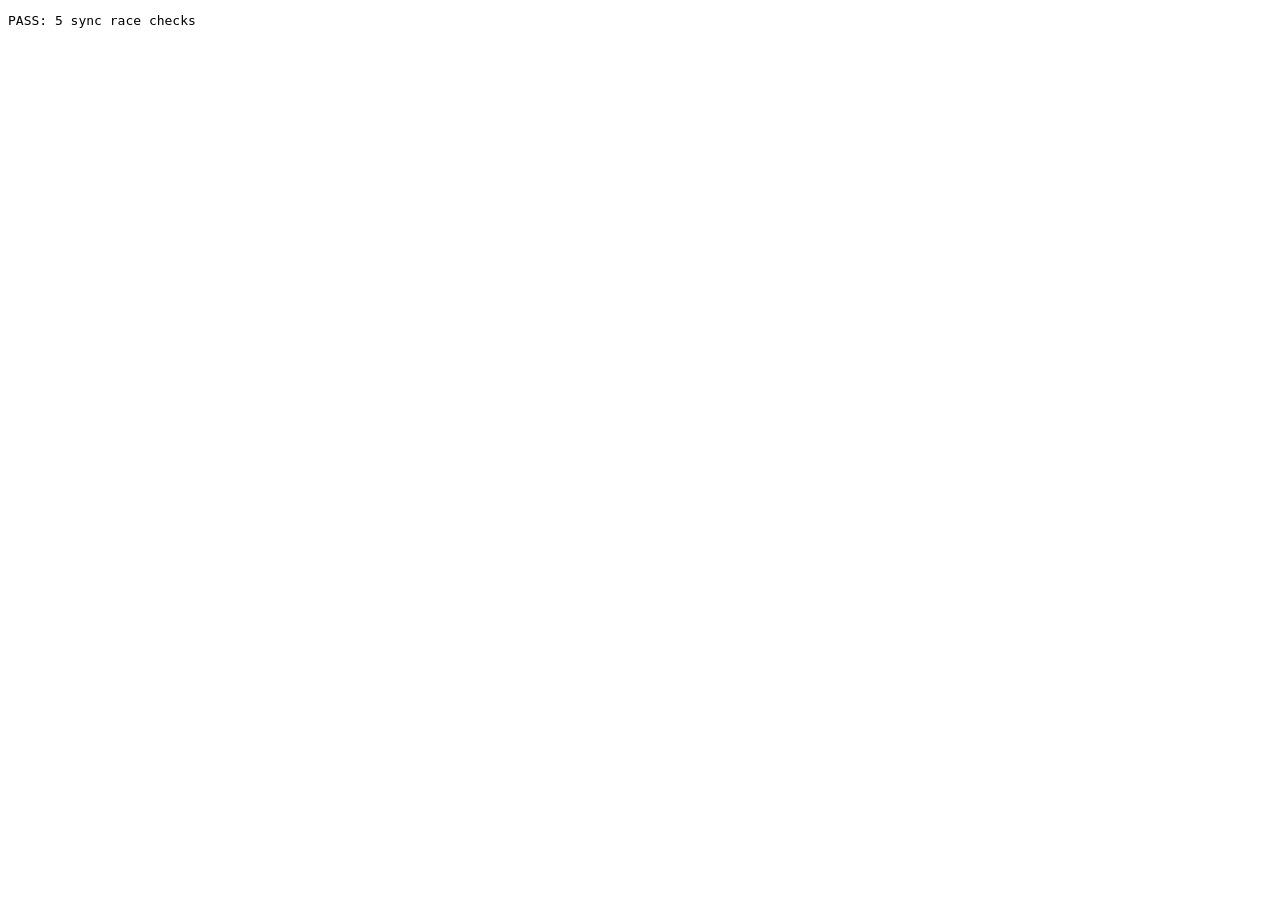
==== tests/sync-engine-test.html @ 6b36cf9e "Use server receipt order for synced changes" ====
<!doctype html>
<meta charset="utf-8">
<title>Camp sync engine checks</title>
<pre id="result">Running…</pre>
<script>globalThis.CAMP_SYNC_CONFIG={url:'https://example.invalid',publishableKey:'test'};</script>
<script src="../sync-engine.js?v=45"></script>
<script>
(async () => {
  const output = document.querySelector('#result');
  const assert = (condition, message) => { if (!condition) throw new Error(message); };
  const storage = { value: null, async get() { return this.value; }, async set(_key, value) { this.value = structuredClone(value); } };
  const create = async () => { const sync = new CampSync(storage, `test-${crypto.randomUUID()}`); await sync.load(); return sync; };
  try {
    // A click made before the first remote pull must be rebased after a faster
    // remote clock is observed, so the user's fresh intent remains checked.
    const sync = await create();
    sync.record.snapshot = { trips: [{ id: 'trip-1', items: [{ gearId: 'gear-1', checked: false }] }] };
    sync.queue({ trips: [{ id: 'trip-1', items: [{ gearId: 'gear-1', checked: true }] }] });
    const first = sync.record.pending[0];
    const serverReceivedAt = new Date(first.clock.ms + 2000).toISOString();
    const remote = { operationId: 'remote-false', deviceId: 'fast-device', clock: { ms: first.clock.ms + 1000, counter: 0, deviceId: 'fast-device' }, occurredAt: new Date(first.clock.ms + 1000).toISOString(), serverReceivedAt, target: 'row:trips:trip-1:items:gear-1', path: ['checked'], value: false, deleted: false, serverSeq: 1 };
    sync.observeRemoteClock([remote]);
    const replacements = sync.rebaseRecentIntents([remote]);
    assert(replacements.length === 1, 'fresh local intent was not rebased');
    const rebased = replacements[0];
    assert(rebased.clock.ms >= Date.parse(serverReceivedAt), 'server standard time did not calibrate the local clock');
    assert(sync.materialize([remote, ...sync.record.pending]).trips[0].items[0].checked === true, 'rebased checkbox did not remain checked');

    // Receipt sequence is the shared authority after receipt, even if one
    // device had a wildly skewed wall clock.
    const tied = await create();
    const identical = { ms: 7, counter: 0, deviceId: 'legacy' };
    const target = 'row:trips:trip-2:items:gear-2';
    const result = tied.materialize([
      { operationId: 'tie-a', deviceId: 'legacy', clock: identical, target, path: ['checked'], value: false, deleted: false, serverSeq: 1 },
      { operationId: 'tie-b', deviceId: 'legacy', clock: identical, target, path: ['checked'], value: true, deleted: false, serverSeq: 2 }
    ]);
    assert(result.trips[0].items[0].checked === true, 'server sequence did not settle identical clocks');

    const skewed = tied.materialize([
      { operationId: 'wrong-clock-old-receipt', deviceId: 'fast-clock-device', clock: { ms: 999999999999, counter: 0, deviceId: 'fast-clock-device' }, target, path: ['checked'], value: false, deleted: false, serverSeq: 10 },
      { operationId: 'later-real-click', deviceId: 'phone', clock: { ms: 1, counter: 0, deviceId: 'phone' }, target, path: ['checked'], value: true, deleted: false, serverSeq: 11 }
    ]);
    assert(skewed.trips[0].items[0].checked === true, 'later server-received click lost to a skewed device clock');

    // Deleting a checklist row must never turn into deletion of its parent trip.
    const rows = await create();
    const rowResult = rows.materialize([
      { operationId: 'trip', deviceId: 'a', clock: { ms: 1, counter: 0, deviceId: 'a' }, target: 'entity:trips:trip-3', path: [], value: { id: 'trip-3', name: 'Trip' }, deleted: false, serverSeq: 1 },
      { operationId: 'item', deviceId: 'a', clock: { ms: 2, counter: 0, deviceId: 'a' }, target: 'row:trips:trip-3:items:gear-3', path: [], value: { gearId: 'gear-3', checked: false }, deleted: false, serverSeq: 2 },
      { operationId: 'remove-item', deviceId: 'a', clock: { ms: 3, counter: 0, deviceId: 'a' }, target: 'row:trips:trip-3:items:gear-3', path: [], value: null, deleted: true, serverSeq: 3 }
    ]);
    assert(rowResult.trips.length === 1 && rowResult.trips[0].items.length === 0, 'row deletion removed its parent trip');

    // A bootstrap snapshot must never overwrite a later granular checkbox
    // operation merely because a legacy device assigned it a larger clock.
    const snapshot = await create();
    const snapshotResult = snapshot.materialize([
      { operationId: 'checked-row', deviceId: 'phone', clock: { ms: 10, counter: 0, deviceId: 'phone' }, target: 'row:trips:trip-4:items:gear-4', path: ['checked'], value: true, deleted: false, serverSeq: 1 },
      { operationId: 'legacy-snapshot', deviceId: 'desktop', clock: { ms: 999999, counter: 0, deviceId: 'desktop' }, target: 'snapshot', path: [], value: { trips: [{ id: 'trip-4', items: [{ gearId: 'gear-4', checked: false }] }] }, deleted: false, serverSeq: 2 }
    ]);
    assert(snapshotResult.trips[0].items[0].checked === true, 'legacy snapshot overwrote a granular checkbox change');
    output.textContent = 'PASS: 5 sync race checks';
  } catch (error) {
    output.textContent = `FAIL: ${error.message}`;
    throw error;
  }
})();
</script>
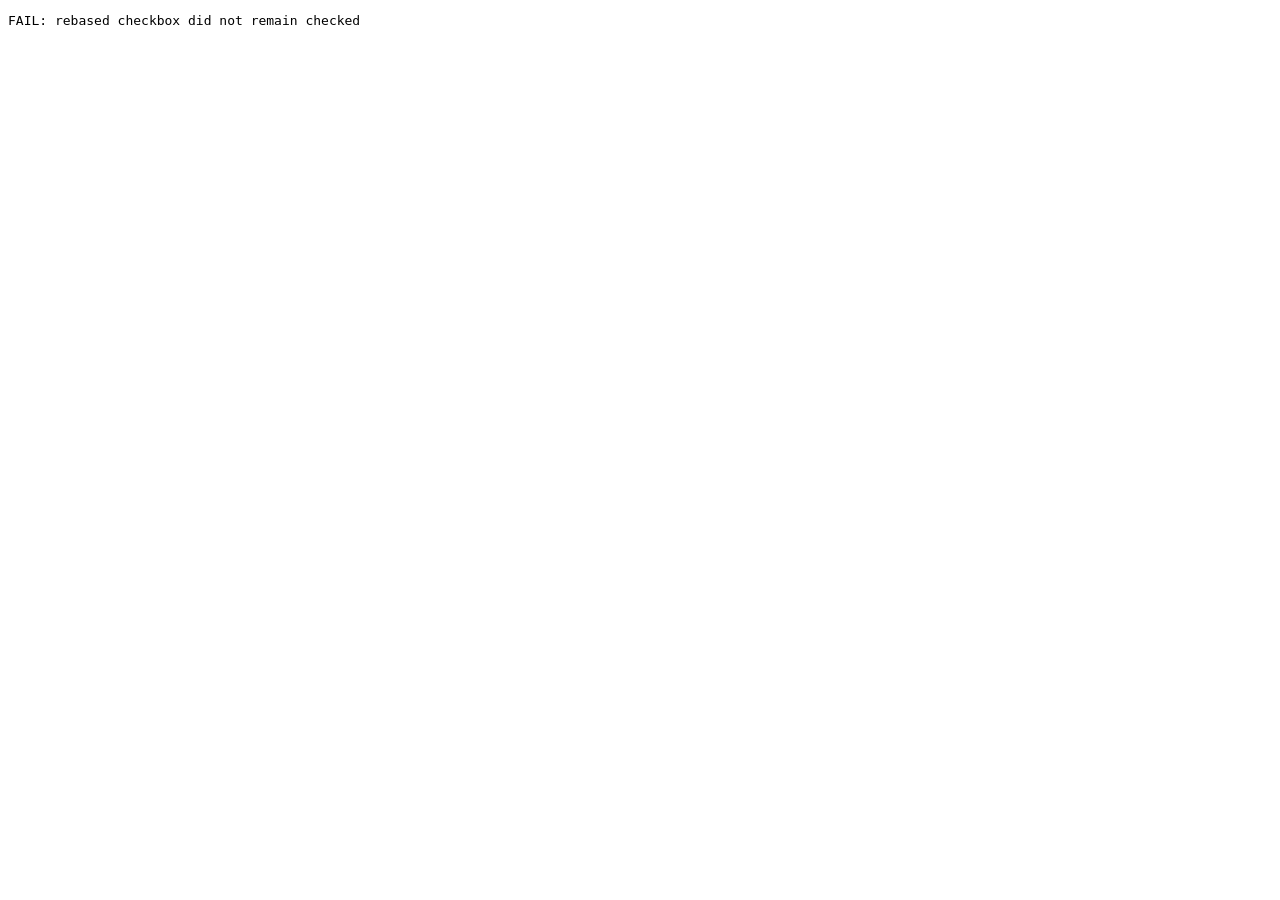
==== commit d7d9b82b: "Prioritize sequenced operations over legacy clocks" ====
--- a/tests/sync-engine-test.html
+++ b/tests/sync-engine-test.html
@@ -43,6 +43,12 @@
     ]);
     assert(skewed.trips[0].items[0].checked === true, 'later server-received click lost to a skewed device clock');
 
+    const migrated = tied.materialize([
+      { operationId: 'legacy-unsequenced', deviceId: 'old-desktop', clock: { ms: 9999999999999, counter: 0, deviceId: 'old-desktop' }, target, path: ['checked'], value: false, deleted: false },
+      { operationId: 'confirmed-new-click', deviceId: 'phone', clock: { ms: 1, counter: 0, deviceId: 'phone' }, target, path: ['checked'], value: true, deleted: false, serverSeq: 12 }
+    ]);
+    assert(migrated.trips[0].items[0].checked === true, 'unsequenced legacy row overwrote a confirmed click');
+
     // Deleting a checklist row must never turn into deletion of its parent trip.
     const rows = await create();
     const rowResult = rows.materialize([
@@ -60,7 +66,7 @@
       { operationId: 'legacy-snapshot', deviceId: 'desktop', clock: { ms: 999999, counter: 0, deviceId: 'desktop' }, target: 'snapshot', path: [], value: { trips: [{ id: 'trip-4', items: [{ gearId: 'gear-4', checked: false }] }] }, deleted: false, serverSeq: 2 }
     ]);
     assert(snapshotResult.trips[0].items[0].checked === true, 'legacy snapshot overwrote a granular checkbox change');
-    output.textContent = 'PASS: 5 sync race checks';
+    output.textContent = 'PASS: 6 sync race checks';
   } catch (error) {
     output.textContent = `FAIL: ${error.message}`;
     throw error;
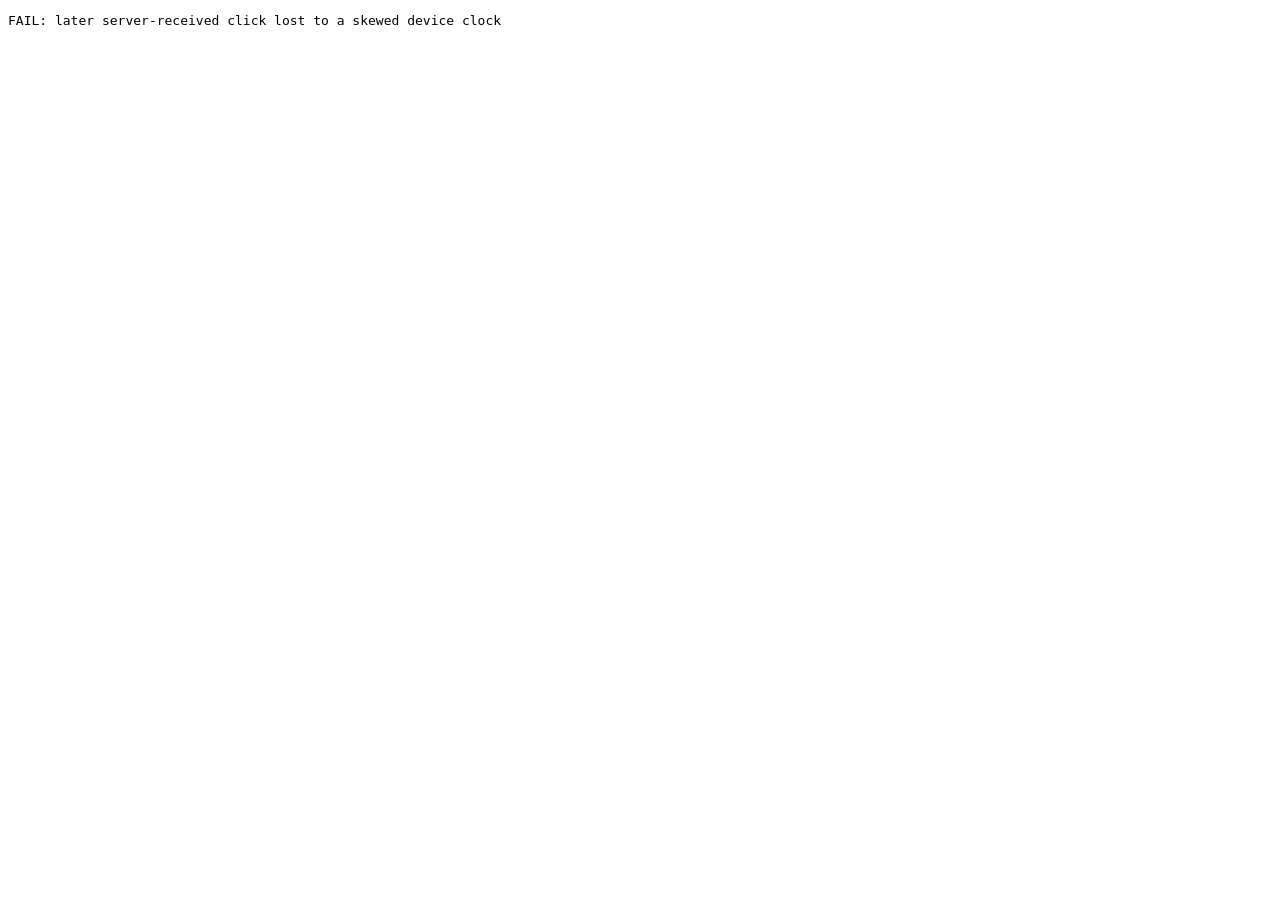
==== commit d9082cde: "Use Supabase receipt time for conflict resolution" ====
--- a/tests/sync-engine-test.html
+++ b/tests/sync-engine-test.html
@@ -43,11 +43,11 @@
     ]);
     assert(skewed.trips[0].items[0].checked === true, 'later server-received click lost to a skewed device clock');
 
-    const migrated = tied.materialize([
-      { operationId: 'legacy-unsequenced', deviceId: 'old-desktop', clock: { ms: 9999999999999, counter: 0, deviceId: 'old-desktop' }, target, path: ['checked'], value: false, deleted: false },
-      { operationId: 'confirmed-new-click', deviceId: 'phone', clock: { ms: 1, counter: 0, deviceId: 'phone' }, target, path: ['checked'], value: true, deleted: false, serverSeq: 12 }
+    const serverTime = tied.materialize([
+      { operationId: 'old-fast-clock', deviceId: 'old-desktop', clock: { ms: 9999999999999, counter: 0, deviceId: 'old-desktop' }, serverReceivedAt: '2026-10-01T01:00:00.000Z', target, path: ['checked'], value: false, deleted: false },
+      { operationId: 'later-confirmed-click', deviceId: 'phone', clock: { ms: 1, counter: 0, deviceId: 'phone' }, serverReceivedAt: '2026-10-01T01:00:01.000Z', target, path: ['checked'], value: true, deleted: false, serverSeq: 12 }
     ]);
-    assert(migrated.trips[0].items[0].checked === true, 'unsequenced legacy row overwrote a confirmed click');
+    assert(serverTime.trips[0].items[0].checked === true, 'server time lost to a skewed legacy clock');
 
     // Deleting a checklist row must never turn into deletion of its parent trip.
     const rows = await create();
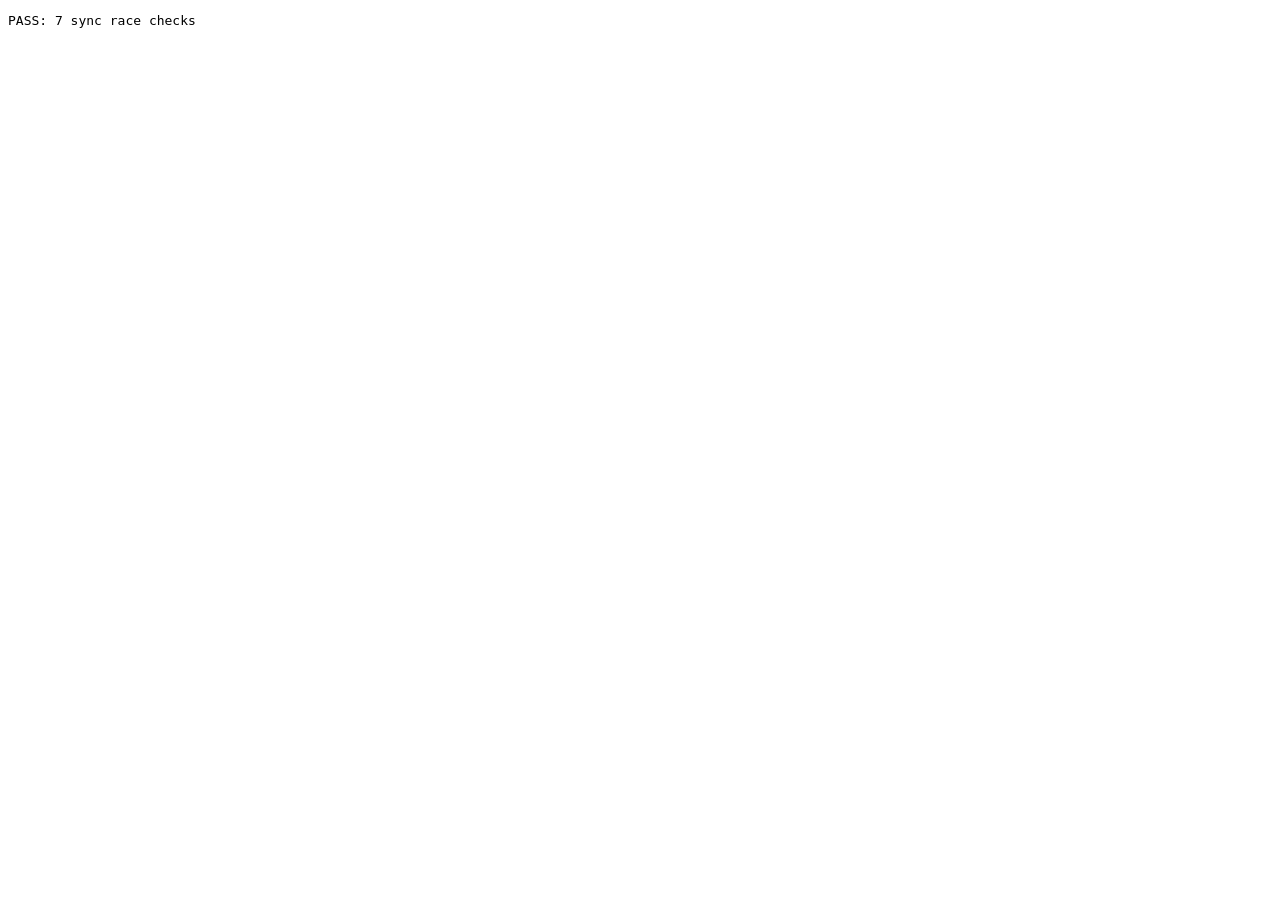
==== commit 69f0f8d2: "Run sync test against current engine" ====
--- a/tests/sync-engine-test.html
+++ b/tests/sync-engine-test.html
@@ -3,7 +3,7 @@
 <title>Camp sync engine checks</title>
 <pre id="result">Running…</pre>
 <script>globalThis.CAMP_SYNC_CONFIG={url:'https://example.invalid',publishableKey:'test'};</script>
-<script src="../sync-engine.js?v=45"></script>
+<script src="../sync-engine.js?v=49"></script>
 <script>
 (async () => {
   const output = document.querySelector('#result');
@@ -49,6 +49,19 @@
     ]);
     assert(serverTime.trips[0].items[0].checked === true, 'server time lost to a skewed legacy clock');
 
+    // A stale poll can arrive just after the user's operation was acknowledged.
+    // The short local write fence must reissue the visible intent rather than
+    // make the user click the same checkbox a second time.
+    const fenced = await create();
+    fenced.record.snapshot = { trips: [{ id: 'trip-5', items: [{ gearId: 'gear-5', checked: false }] }] };
+    fenced.queue({ trips: [{ id: 'trip-5', items: [{ gearId: 'gear-5', checked: true }] }] });
+    const fenceKey = Object.keys(fenced.record.intents)[0];
+    const acknowledgedLocal = fenced.record.pending[0];
+    fenced.record.pending = [];
+    const staleReply = { operationId: 'late-poll-false', deviceId: 'desktop', clock: { ms: acknowledgedLocal.clock.ms + 1, counter: 0, deviceId: 'desktop' }, target: acknowledgedLocal.target, path: ['checked'], value: false, deleted: false };
+    const retried = fenced.rebaseRecentIntents([acknowledgedLocal, staleReply]);
+    assert(retried.length === 1 && fenced.record.intents[fenceKey].operationId === retried[0].operationId, 'acknowledged local checkbox was not write-fenced');
+
     // Deleting a checklist row must never turn into deletion of its parent trip.
     const rows = await create();
     const rowResult = rows.materialize([
@@ -66,7 +79,7 @@
       { operationId: 'legacy-snapshot', deviceId: 'desktop', clock: { ms: 999999, counter: 0, deviceId: 'desktop' }, target: 'snapshot', path: [], value: { trips: [{ id: 'trip-4', items: [{ gearId: 'gear-4', checked: false }] }] }, deleted: false, serverSeq: 2 }
     ]);
     assert(snapshotResult.trips[0].items[0].checked === true, 'legacy snapshot overwrote a granular checkbox change');
-    output.textContent = 'PASS: 6 sync race checks';
+    output.textContent = 'PASS: 7 sync race checks';
   } catch (error) {
     output.textContent = `FAIL: ${error.message}`;
     throw error;
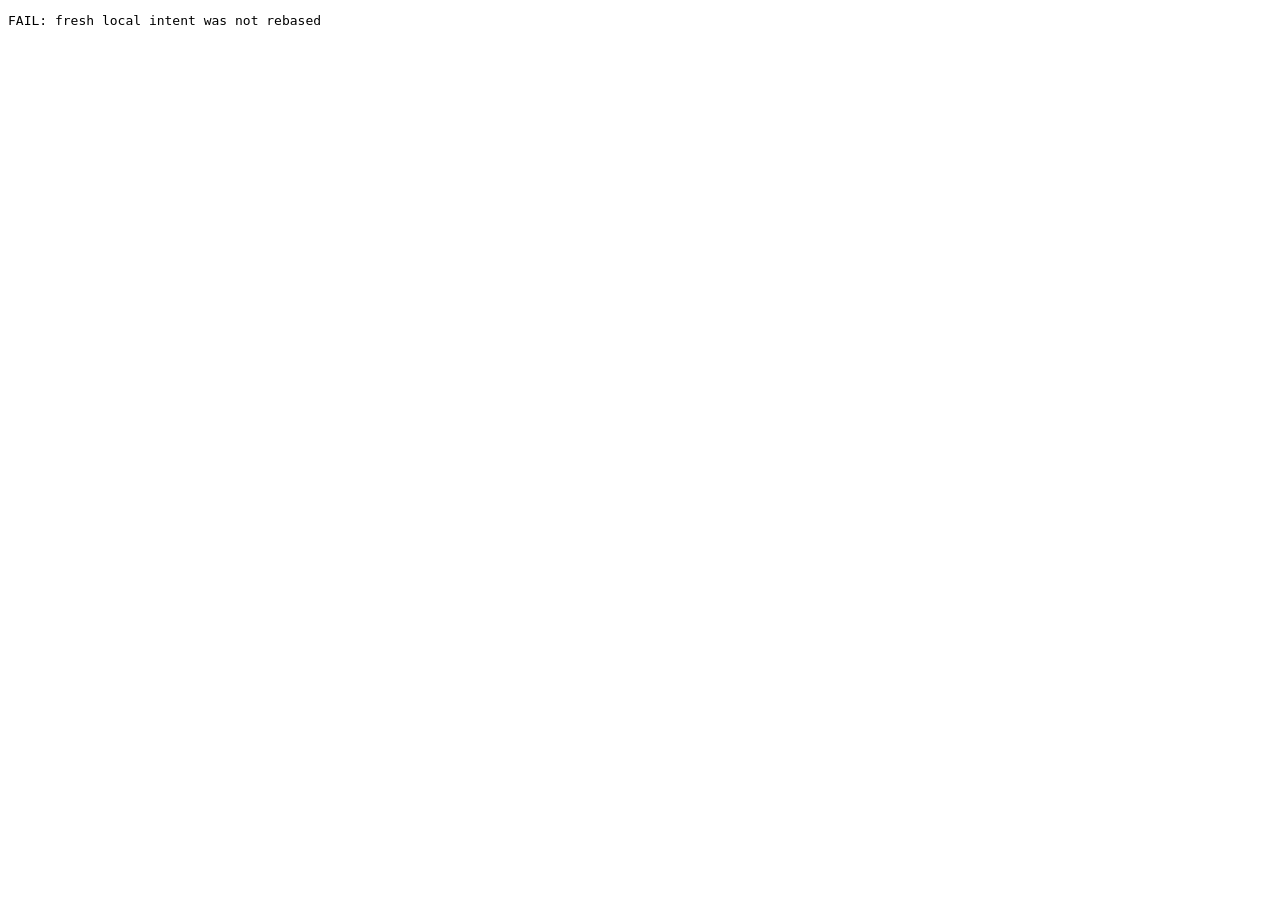
==== commit 587c481a: "Harden lifecycle sync and deletion recovery" ====
--- a/tests/sync-engine-test.html
+++ b/tests/sync-engine-test.html
@@ -3,7 +3,7 @@
 <title>Camp sync engine checks</title>
 <pre id="result">Running…</pre>
 <script>globalThis.CAMP_SYNC_CONFIG={url:'https://example.invalid',publishableKey:'test'};</script>
-<script src="../sync-engine.js?v=49"></script>
+<script src="../sync-engine.js?v=51"></script>
 <script>
 (async () => {
   const output = document.querySelector('#result');
@@ -79,7 +79,25 @@
       { operationId: 'legacy-snapshot', deviceId: 'desktop', clock: { ms: 999999, counter: 0, deviceId: 'desktop' }, target: 'snapshot', path: [], value: { trips: [{ id: 'trip-4', items: [{ gearId: 'gear-4', checked: false }] }] }, deleted: false, serverSeq: 2 }
     ]);
     assert(snapshotResult.trips[0].items[0].checked === true, 'legacy snapshot overwrote a granular checkbox change');
-    output.textContent = 'PASS: 7 sync race checks';
+
+    // A cancelled trip creates a lifecycle tombstone. A late checklist field
+    // from an old offline device may never recreate that parent trip.
+    const lifecycle = await create();
+    const cancelled = lifecycle.materialize([
+      { operationId: 'life-trip', deviceId: 'a', clock: { ms: 1, counter: 0, deviceId: 'a' }, target: 'entity:trips:trip-6', path: [], value: { id: 'trip-6', syncId: 'trip-6', name: 'Trip' }, deleted: false, serverSeq: 1 },
+      { operationId: 'life-item', deviceId: 'a', clock: { ms: 2, counter: 0, deviceId: 'a' }, target: 'row:trips:trip-6:items:item-6', path: [], value: { syncId: 'item-6', checked: false }, deleted: false, serverSeq: 2 },
+      { operationId: 'cancel-life', deviceId: 'a', clock: { ms: 3, counter: 0, deviceId: 'a' }, target: 'lifecycle:trips:trip-6', path: [], value: { state: 'deleted' }, deleted: false, serverSeq: 3 },
+      { operationId: 'cancel-entity', deviceId: 'a', clock: { ms: 4, counter: 0, deviceId: 'a' }, target: 'entity:trips:trip-6', path: [], value: null, deleted: true, serverSeq: 4 },
+      { operationId: 'late-check', deviceId: 'old', clock: { ms: 999, counter: 0, deviceId: 'old' }, target: 'row:trips:trip-6:items:item-6', path: ['checked'], value: true, deleted: false, serverSeq: 5 }
+    ]);
+    assert(!cancelled.trips?.some(trip => trip.syncId === 'trip-6'), 'late checklist operation resurrected a cancelled trip');
+
+    // Legacy migration must derive stable IDs on both devices rather than
+    // generate random keys for the same pre-v6 data.
+    const firstMigration = lifecycle.migrateState({ gear: [{ id: 'F01', name: '桌子' }], trips: [{ id: 'T01', items: [{ gearId: 'F01' }], shopping: [{ name: '米' }] }] });
+    const secondMigration = lifecycle.migrateState({ gear: [{ id: 'F01', name: '桌子' }], trips: [{ id: 'T01', items: [{ gearId: 'F01' }], shopping: [{ name: '米' }] }] });
+    assert(firstMigration.gear[0].syncId === secondMigration.gear[0].syncId && firstMigration.trips[0].items[0].syncId === secondMigration.trips[0].items[0].syncId, 'legacy migration produced unstable IDs');
+    output.textContent = 'PASS: 9 sync race checks';
   } catch (error) {
     output.textContent = `FAIL: ${error.message}`;
     throw error;
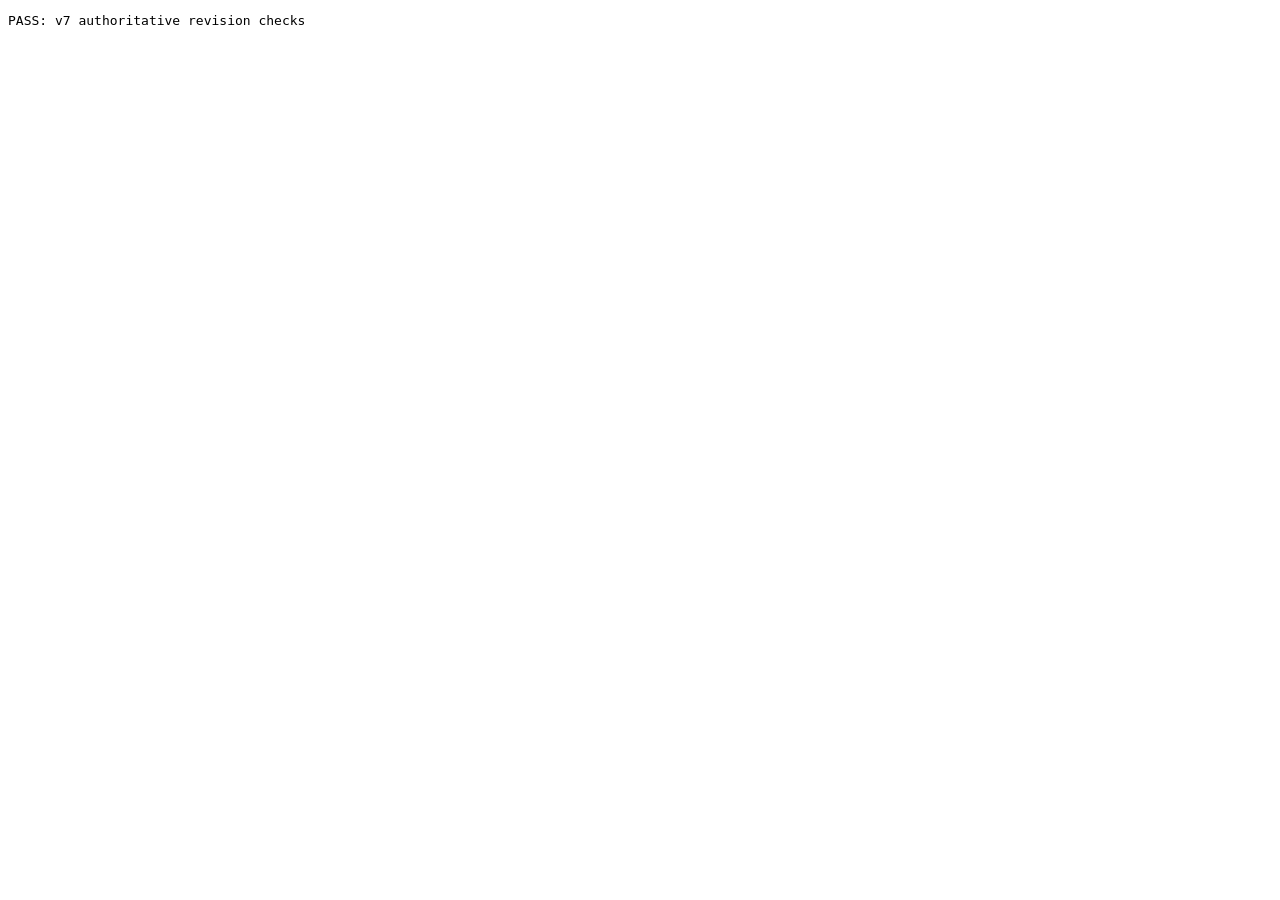
==== commit 515352d3: "Adopt server-authoritative Supabase sync v7" ====
--- a/tests/sync-engine-test.html
+++ b/tests/sync-engine-test.html
@@ -1,103 +1,49 @@
 <!doctype html>
 <meta charset="utf-8">
-<title>Camp sync engine checks</title>
+<title>Camp Sync v7 checks</title>
 <pre id="result">Running…</pre>
 <script>globalThis.CAMP_SYNC_CONFIG={url:'https://example.invalid',publishableKey:'test'};</script>
-<script src="../sync-engine.js?v=51"></script>
+<script src="../sync-engine.js?v=53"></script>
 <script>
 (async () => {
   const output = document.querySelector('#result');
   const assert = (condition, message) => { if (!condition) throw new Error(message); };
-  const storage = { value: null, async get() { return this.value; }, async set(_key, value) { this.value = structuredClone(value); } };
-  const create = async () => { const sync = new CampSync(storage, `test-${crypto.randomUUID()}`); await sync.load(); return sync; };
+  const storage = () => ({ value: null, async get() { return this.value; }, async set(_key, value) { this.value = structuredClone(value); } });
+  const base = checked => ({ trips: [{ id: 'trip', syncId: 'trip', items: [{ gearId: 'gear', syncId: 'row', checked }] }] });
+  const create = async () => {
+    const sync = new CampSync(storage(), `test-${crypto.randomUUID()}`);
+    await sync.load();
+    sync.record.session = { access_token: 'test', expires_at: 9999999999 };
+    return sync;
+  };
   try {
-    // A click made before the first remote pull must be rebased after a faster
-    // remote clock is observed, so the user's fresh intent remains checked.
-    const sync = await create();
-    sync.record.snapshot = { trips: [{ id: 'trip-1', items: [{ gearId: 'gear-1', checked: false }] }] };
-    sync.queue({ trips: [{ id: 'trip-1', items: [{ gearId: 'gear-1', checked: true }] }] });
-    const first = sync.record.pending[0];
-    const serverReceivedAt = new Date(first.clock.ms + 2000).toISOString();
-    const remote = { operationId: 'remote-false', deviceId: 'fast-device', clock: { ms: first.clock.ms + 1000, counter: 0, deviceId: 'fast-device' }, occurredAt: new Date(first.clock.ms + 1000).toISOString(), serverReceivedAt, target: 'row:trips:trip-1:items:gear-1', path: ['checked'], value: false, deleted: false, serverSeq: 1 };
-    sync.observeRemoteClock([remote]);
-    const replacements = sync.rebaseRecentIntents([remote]);
-    assert(replacements.length === 1, 'fresh local intent was not rebased');
-    const rebased = replacements[0];
-    assert(rebased.clock.ms >= Date.parse(serverReceivedAt), 'server standard time did not calibrate the local clock');
-    assert(sync.materialize([remote, ...sync.record.pending]).trips[0].items[0].checked === true, 'rebased checkbox did not remain checked');
+    const accepted = await create();
+    accepted.record.snapshot = base(false);
+    let visible = base(true);
+    accepted.queue(visible);
+    const sent = structuredClone(accepted.record.pending);
+    accepted.exchange = async () => ({ status: 'ok', cursor: 1, seed: base(false), mutations: sent.map((operation, index) => ({ ...operation, revision: index + 1, serverSeq: index + 1 })) });
+    await accepted.sync(() => visible, next => { visible = next; });
+    assert(visible.trips[0].items[0].checked === true, 'accepted checkbox was reverted');
+    assert(accepted.record.pending.length === 0, 'accepted mutation was retried');
 
-    // Receipt sequence is the shared authority after receipt, even if one
-    // device had a wildly skewed wall clock.
-    const tied = await create();
-    const identical = { ms: 7, counter: 0, deviceId: 'legacy' };
-    const target = 'row:trips:trip-2:items:gear-2';
-    const result = tied.materialize([
-      { operationId: 'tie-a', deviceId: 'legacy', clock: identical, target, path: ['checked'], value: false, deleted: false, serverSeq: 1 },
-      { operationId: 'tie-b', deviceId: 'legacy', clock: identical, target, path: ['checked'], value: true, deleted: false, serverSeq: 2 }
+    const stale = await create();
+    stale.record.snapshot = base(true);
+    visible = base(false);
+    stale.queue(visible);
+    stale.exchange = async () => ({ status: 'conflict', cursor: 1, seed: base(false), mutations: [{ operationId: 'server-newer', deviceId: 'other', fieldKey: 'row:trips:trip:items:row/checked', baseRevision: 0, revision: 1, serverSeq: 1, target: 'row:trips:trip:items:row', path: ['checked'], value: true, deleted: false }] });
+    await stale.sync(() => visible, next => { visible = next; });
+    assert(visible.trips[0].items[0].checked === true, 'stale mutation overwrote the server value');
+    assert(stale.record.pending.length === 0, 'stale mutation was queued for retry');
+
+    const independent = await create();
+    independent.record.seed = { trips: [{ id: 'trip', syncId: 'trip', items: [{ gearId: 'a', syncId: 'a', checked: false }, { gearId: 'b', syncId: 'b', checked: false }] }] };
+    const merged = independent.materialize([
+      { operationId: 'a', serverSeq: 1, target: 'row:trips:trip:items:a', path: ['checked'], value: true, deleted: false },
+      { operationId: 'b', serverSeq: 2, target: 'row:trips:trip:items:b', path: ['checked'], value: true, deleted: false }
     ]);
-    assert(result.trips[0].items[0].checked === true, 'server sequence did not settle identical clocks');
-
-    const skewed = tied.materialize([
-      { operationId: 'wrong-clock-old-receipt', deviceId: 'fast-clock-device', clock: { ms: 999999999999, counter: 0, deviceId: 'fast-clock-device' }, target, path: ['checked'], value: false, deleted: false, serverSeq: 10 },
-      { operationId: 'later-real-click', deviceId: 'phone', clock: { ms: 1, counter: 0, deviceId: 'phone' }, target, path: ['checked'], value: true, deleted: false, serverSeq: 11 }
-    ]);
-    assert(skewed.trips[0].items[0].checked === true, 'later server-received click lost to a skewed device clock');
-
-    const serverTime = tied.materialize([
-      { operationId: 'old-fast-clock', deviceId: 'old-desktop', clock: { ms: 9999999999999, counter: 0, deviceId: 'old-desktop' }, serverReceivedAt: '2026-10-01T01:00:00.000Z', target, path: ['checked'], value: false, deleted: false },
-      { operationId: 'later-confirmed-click', deviceId: 'phone', clock: { ms: 1, counter: 0, deviceId: 'phone' }, serverReceivedAt: '2026-10-01T01:00:01.000Z', target, path: ['checked'], value: true, deleted: false, serverSeq: 12 }
-    ]);
-    assert(serverTime.trips[0].items[0].checked === true, 'server time lost to a skewed legacy clock');
-
-    // A stale poll can arrive just after the user's operation was acknowledged.
-    // The short local write fence must reissue the visible intent rather than
-    // make the user click the same checkbox a second time.
-    const fenced = await create();
-    fenced.record.snapshot = { trips: [{ id: 'trip-5', items: [{ gearId: 'gear-5', checked: false }] }] };
-    fenced.queue({ trips: [{ id: 'trip-5', items: [{ gearId: 'gear-5', checked: true }] }] });
-    const fenceKey = Object.keys(fenced.record.intents)[0];
-    const acknowledgedLocal = fenced.record.pending[0];
-    fenced.record.pending = [];
-    const staleReply = { operationId: 'late-poll-false', deviceId: 'desktop', clock: { ms: acknowledgedLocal.clock.ms + 1, counter: 0, deviceId: 'desktop' }, target: acknowledgedLocal.target, path: ['checked'], value: false, deleted: false };
-    const retried = fenced.rebaseRecentIntents([acknowledgedLocal, staleReply]);
-    assert(retried.length === 1 && fenced.record.intents[fenceKey].operationId === retried[0].operationId, 'acknowledged local checkbox was not write-fenced');
-
-    // Deleting a checklist row must never turn into deletion of its parent trip.
-    const rows = await create();
-    const rowResult = rows.materialize([
-      { operationId: 'trip', deviceId: 'a', clock: { ms: 1, counter: 0, deviceId: 'a' }, target: 'entity:trips:trip-3', path: [], value: { id: 'trip-3', name: 'Trip' }, deleted: false, serverSeq: 1 },
-      { operationId: 'item', deviceId: 'a', clock: { ms: 2, counter: 0, deviceId: 'a' }, target: 'row:trips:trip-3:items:gear-3', path: [], value: { gearId: 'gear-3', checked: false }, deleted: false, serverSeq: 2 },
-      { operationId: 'remove-item', deviceId: 'a', clock: { ms: 3, counter: 0, deviceId: 'a' }, target: 'row:trips:trip-3:items:gear-3', path: [], value: null, deleted: true, serverSeq: 3 }
-    ]);
-    assert(rowResult.trips.length === 1 && rowResult.trips[0].items.length === 0, 'row deletion removed its parent trip');
-
-    // A bootstrap snapshot must never overwrite a later granular checkbox
-    // operation merely because a legacy device assigned it a larger clock.
-    const snapshot = await create();
-    const snapshotResult = snapshot.materialize([
-      { operationId: 'checked-row', deviceId: 'phone', clock: { ms: 10, counter: 0, deviceId: 'phone' }, target: 'row:trips:trip-4:items:gear-4', path: ['checked'], value: true, deleted: false, serverSeq: 1 },
-      { operationId: 'legacy-snapshot', deviceId: 'desktop', clock: { ms: 999999, counter: 0, deviceId: 'desktop' }, target: 'snapshot', path: [], value: { trips: [{ id: 'trip-4', items: [{ gearId: 'gear-4', checked: false }] }] }, deleted: false, serverSeq: 2 }
-    ]);
-    assert(snapshotResult.trips[0].items[0].checked === true, 'legacy snapshot overwrote a granular checkbox change');
-
-    // A cancelled trip creates a lifecycle tombstone. A late checklist field
-    // from an old offline device may never recreate that parent trip.
-    const lifecycle = await create();
-    const cancelled = lifecycle.materialize([
-      { operationId: 'life-trip', deviceId: 'a', clock: { ms: 1, counter: 0, deviceId: 'a' }, target: 'entity:trips:trip-6', path: [], value: { id: 'trip-6', syncId: 'trip-6', name: 'Trip' }, deleted: false, serverSeq: 1 },
-      { operationId: 'life-item', deviceId: 'a', clock: { ms: 2, counter: 0, deviceId: 'a' }, target: 'row:trips:trip-6:items:item-6', path: [], value: { syncId: 'item-6', checked: false }, deleted: false, serverSeq: 2 },
-      { operationId: 'cancel-life', deviceId: 'a', clock: { ms: 3, counter: 0, deviceId: 'a' }, target: 'lifecycle:trips:trip-6', path: [], value: { state: 'deleted' }, deleted: false, serverSeq: 3 },
-      { operationId: 'cancel-entity', deviceId: 'a', clock: { ms: 4, counter: 0, deviceId: 'a' }, target: 'entity:trips:trip-6', path: [], value: null, deleted: true, serverSeq: 4 },
-      { operationId: 'late-check', deviceId: 'old', clock: { ms: 999, counter: 0, deviceId: 'old' }, target: 'row:trips:trip-6:items:item-6', path: ['checked'], value: true, deleted: false, serverSeq: 5 }
-    ]);
-    assert(!cancelled.trips?.some(trip => trip.syncId === 'trip-6'), 'late checklist operation resurrected a cancelled trip');
-
-    // Legacy migration must derive stable IDs on both devices rather than
-    // generate random keys for the same pre-v6 data.
-    const firstMigration = lifecycle.migrateState({ gear: [{ id: 'F01', name: '桌子' }], trips: [{ id: 'T01', items: [{ gearId: 'F01' }], shopping: [{ name: '米' }] }] });
-    const secondMigration = lifecycle.migrateState({ gear: [{ id: 'F01', name: '桌子' }], trips: [{ id: 'T01', items: [{ gearId: 'F01' }], shopping: [{ name: '米' }] }] });
-    assert(firstMigration.gear[0].syncId === secondMigration.gear[0].syncId && firstMigration.trips[0].items[0].syncId === secondMigration.trips[0].items[0].syncId, 'legacy migration produced unstable IDs');
-    output.textContent = 'PASS: 9 sync race checks';
+    assert(merged.trips[0].items.every(item => item.checked), 'independent rows conflicted');
+    output.textContent = 'PASS: v7 authoritative revision checks';
   } catch (error) {
     output.textContent = `FAIL: ${error.message}`;
     throw error;
